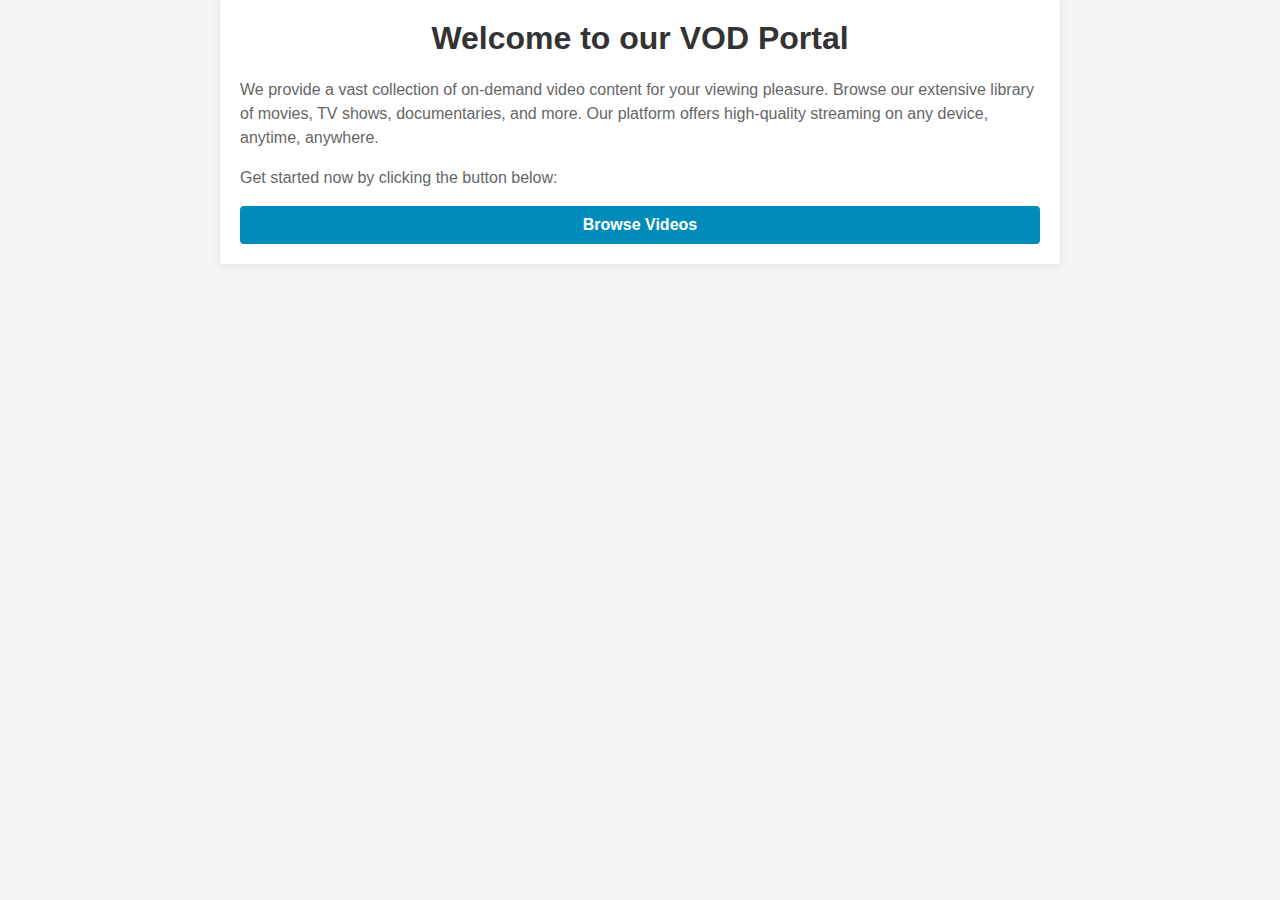
==== index.html @ 374180ed "upd button" ====
<!DOCTYPE html>
<html>
  <head>
    <title>Welcome to our VOD Portal</title>
    <style>
      /* Add some basic styles to make the page look nicer */
      body {
        font-family: Arial, sans-serif;
        background-color: #f5f5f5;
        margin: 0;
        padding: 0;
      }
      .container {
        max-width: 800px;
        margin: 0 auto;
        padding: 20px;
        background-color: #ffffff;
        box-shadow: 0px 0px 10px rgba(0, 0, 0, 0.1);
      }
      h1 {
        color: #333333;
        text-align: center;
        margin-top: 0;
      }
      p {
        font-size: 16px;
        line-height: 1.5;
        color: #666666;
      }
      .button {
        
        padding: 10px 20px;
        display: block;
        margin: 0 auto;
        background-color: #008CBA;
        color: #ffffff;
        font-size: 16px;
        font-weight: bold;
        text-align: center;
        text-decoration: none;
        border-radius: 4px;
        transition: background-color 0.3s ease;
      }
      .button:hover {
        background-color: #005F6B;
      }
    </style>
  </head>
  <body>
    <div class="container">
      <h1>Welcome to our VOD Portal</h1>
      <p>We provide a vast collection of on-demand video content for your viewing pleasure. Browse our extensive library of movies, TV shows, documentaries, and more. Our platform offers high-quality streaming on any device, anytime, anywhere.</p>
      <p>Get started now by clicking the button below:</p>
      <a href="webvod.html" class="button">Browse Videos</a>
    </div>
  </body>
</html>
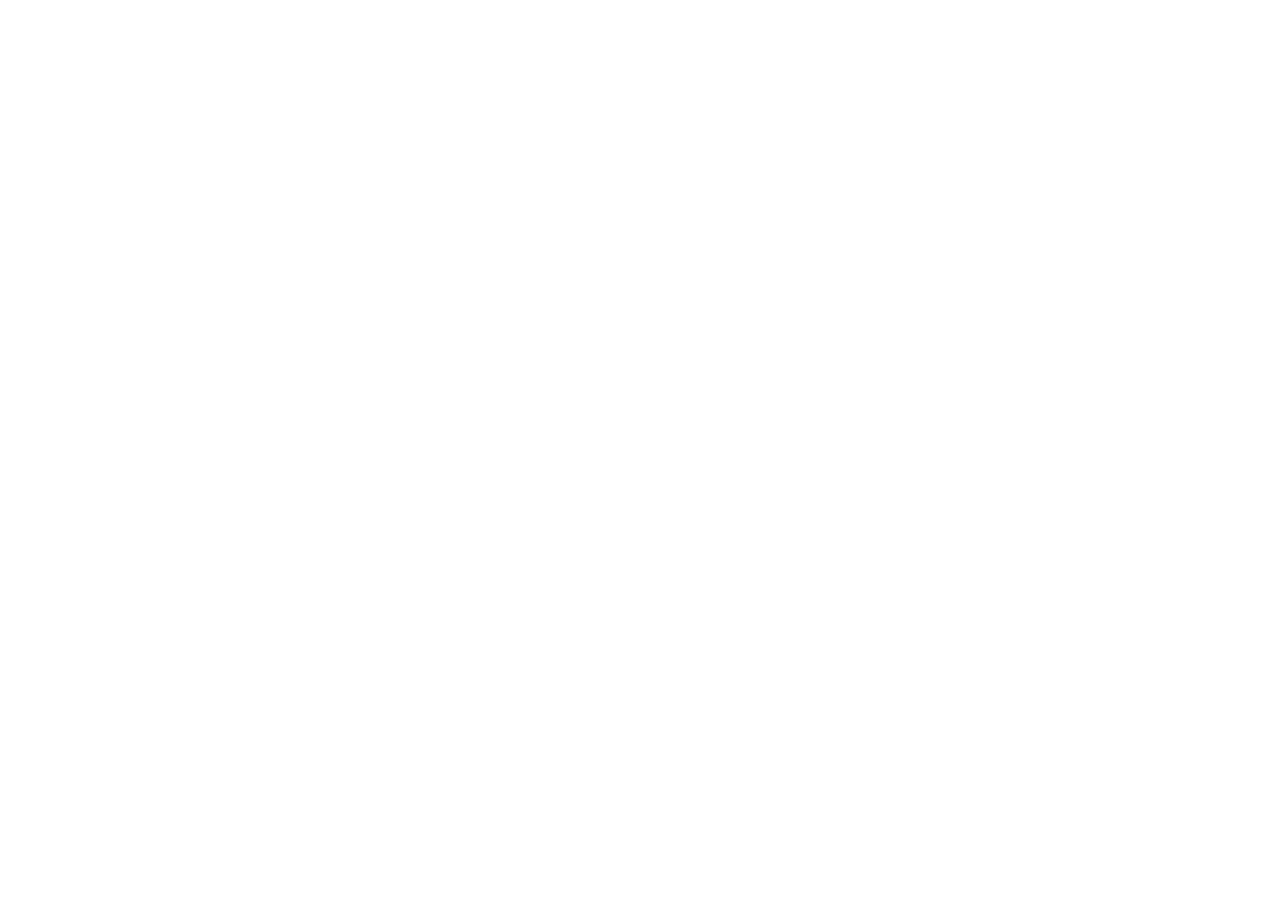
==== commit f459409a: "new real" ====
--- a/index.html
+++ b/index.html
@@ -1,57 +1,18 @@
 <!DOCTYPE html>
 <html>
   <head>
-    <title>Welcome to our VOD Portal</title>
-    <style>
-      /* Add some basic styles to make the page look nicer */
-      body {
-        font-family: Arial, sans-serif;
-        background-color: #f5f5f5;
-        margin: 0;
-        padding: 0;
-      }
-      .container {
-        max-width: 800px;
-        margin: 0 auto;
-        padding: 20px;
-        background-color: #ffffff;
-        box-shadow: 0px 0px 10px rgba(0, 0, 0, 0.1);
-      }
-      h1 {
-        color: #333333;
-        text-align: center;
-        margin-top: 0;
-      }
-      p {
-        font-size: 16px;
-        line-height: 1.5;
-        color: #666666;
-      }
-      .button {
-        
-        padding: 10px 20px;
-        display: block;
-        margin: 0 auto;
-        background-color: #008CBA;
-        color: #ffffff;
-        font-size: 16px;
-        font-weight: bold;
-        text-align: center;
-        text-decoration: none;
-        border-radius: 4px;
-        transition: background-color 0.3s ease;
-      }
-      .button:hover {
-        background-color: #005F6B;
-      }
-    </style>
+    <link href="https://unpkg.com/video.js/dist/video-js.min.css" rel="stylesheet">
+    <script src="https://unpkg.com/video.js/dist/video.min.js"></script>
   </head>
   <body>
-    <div class="container">
-      <h1>Welcome to our VOD Portal</h1>
-      <p>We provide a vast collection of on-demand video content for your viewing pleasure. Browse our extensive library of movies, TV shows, documentaries, and more. Our platform offers high-quality streaming on any device, anytime, anywhere.</p>
-      <p>Get started now by clicking the button below:</p>
-      <a href="webvod.html" class="button">Browse Videos</a>
-    </div>
+    <div id="player-container"></div>
+
+    <script src="videojs-hls-streams.js"></script>
+    <script>
+      fetch('fetch_streams.py')
+        .then(response => response.json())
+        .then(data => loadHlsStreams(data))
+        .catch(error => console.error('Error:', error));
+    </script>
   </body>
 </html>
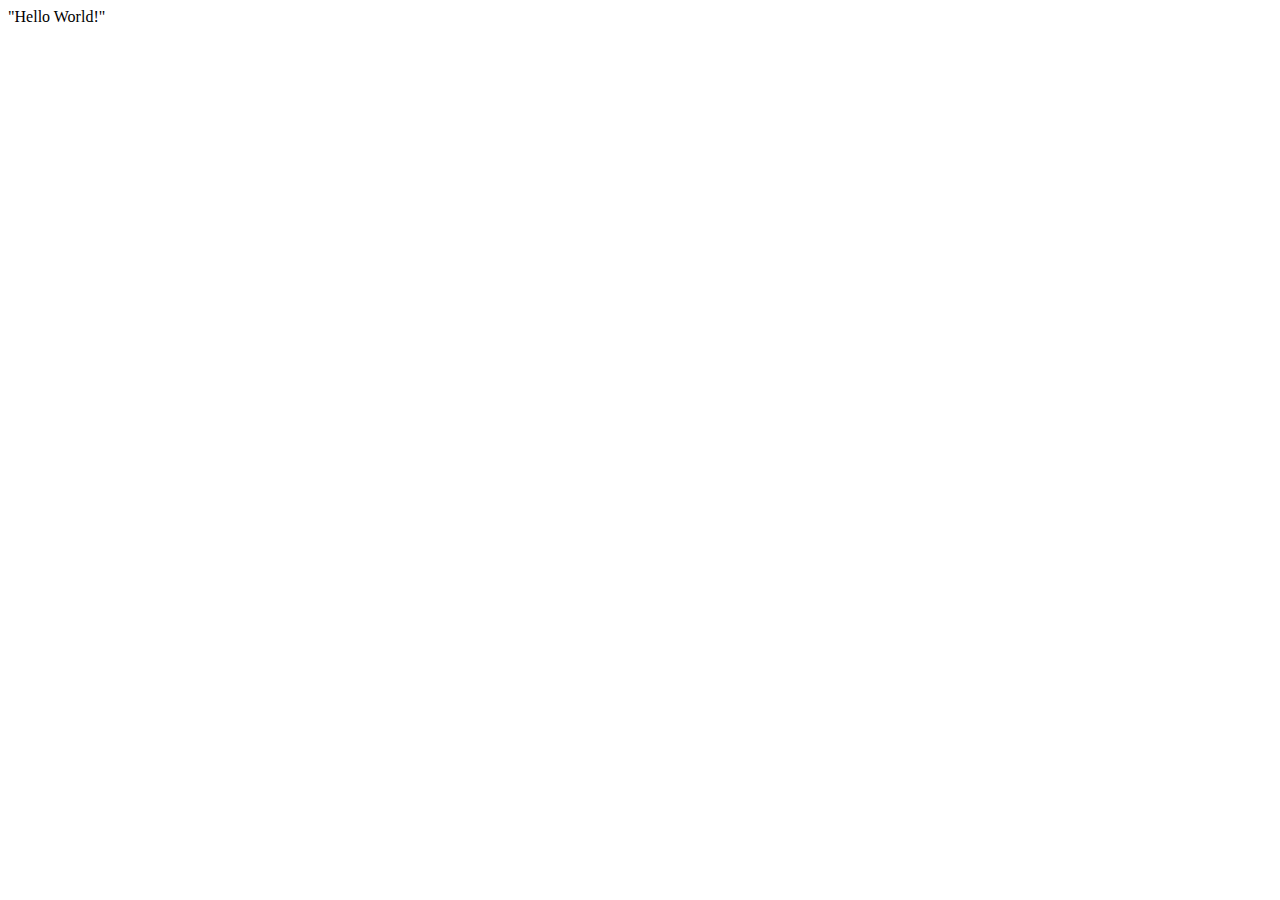
==== commit dfa659db: "upd html" ====
--- a/index.html
+++ b/index.html
@@ -5,6 +5,7 @@
     <script src="https://unpkg.com/video.js/dist/video.min.js"></script>
   </head>
   <body>
+    "Hello World!"
     <div id="player-container"></div>
 
     <script src="videojs-hls-streams.js"></script>
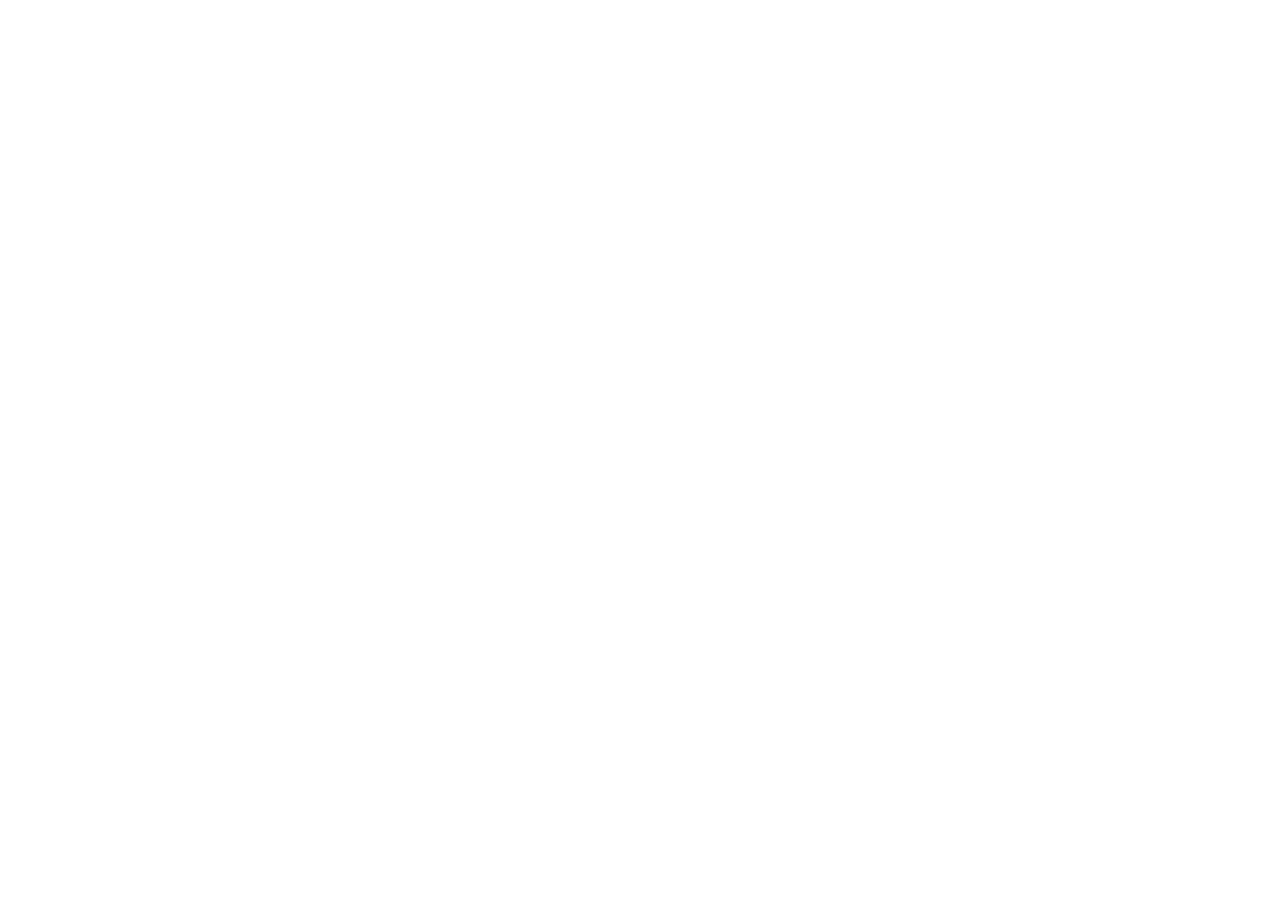
==== commit c5ad4d47: "working" ====
--- a/index.html
+++ b/index.html
@@ -1,12 +1,12 @@
 <!DOCTYPE html>
 <html>
   <head>
-    <link href="https://unpkg.com/video.js/dist/video-js.min.css" rel="stylesheet">
-    <script src="https://unpkg.com/video.js/dist/video.min.js"></script>
+    <link href="https://vjs.zencdn.net/7.14.3/video-js.css" rel="stylesheet">
+    <script src="https://vjs.zencdn.net/7.11.4/video.js"></script>
   </head>
   <body>
-    "Hello World!"
-    <div id="player-container"></div>
+    
+    <div id="players-container"></div>
 
     <script src="videojs-hls-streams.js"></script>
     <script>
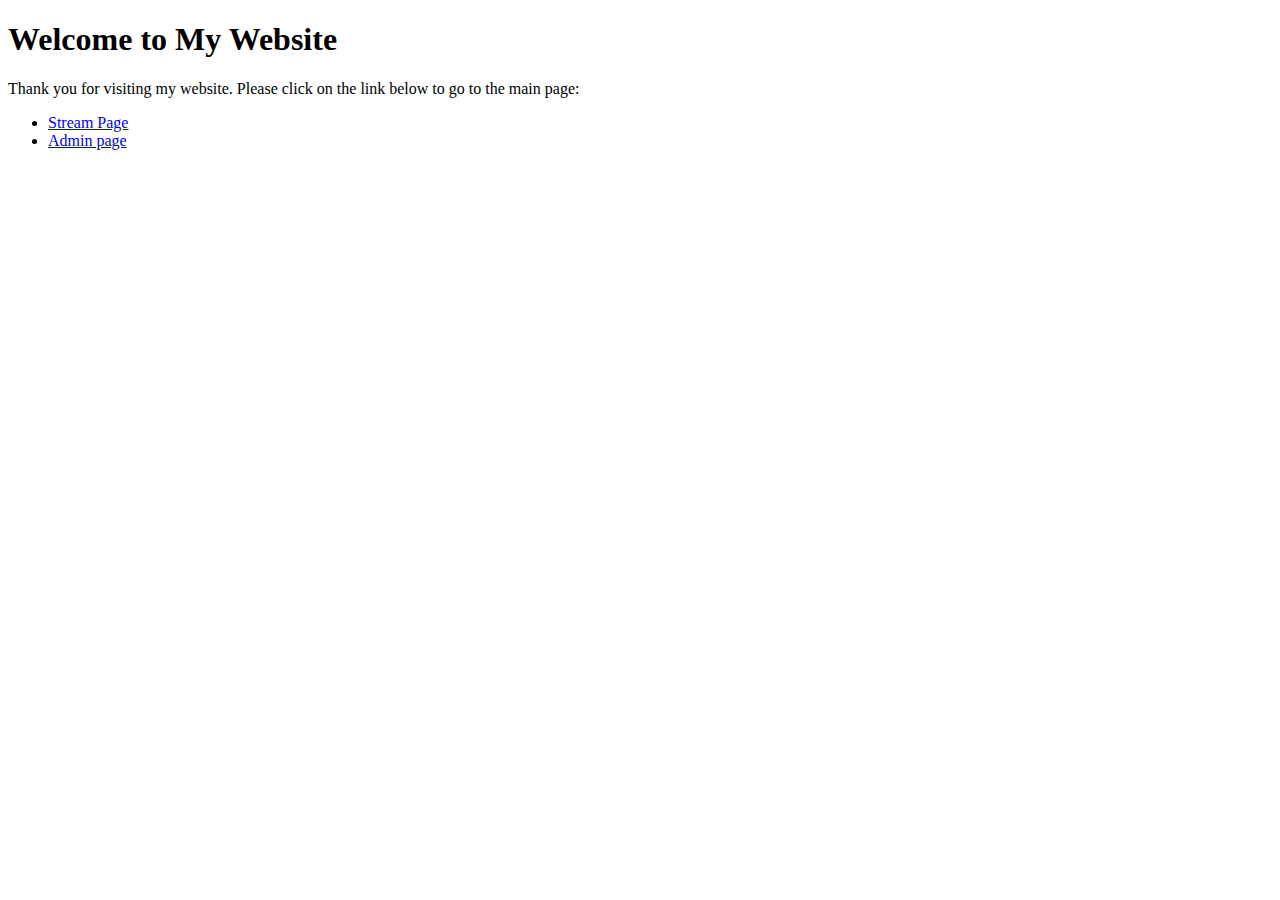
==== commit 57a56b62: "upd1806" ====
--- a/index.html
+++ b/index.html
@@ -1,19 +1,14 @@
 <!DOCTYPE html>
 <html>
-  <head>
-    <link href="https://vjs.zencdn.net/7.14.3/video-js.css" rel="stylesheet">
-    <script src="https://vjs.zencdn.net/7.11.4/video.js"></script>
-  </head>
-  <body>
-    
-    <div id="players-container"></div>
-
-    <script src="videojs-hls-streams.js"></script>
-    <script>
-      fetch('fetch_streams.py')
-        .then(response => response.json())
-        .then(data => loadHlsStreams(data))
-        .catch(error => console.error('Error:', error));
-    </script>
-  </body>
+<head>
+  <title>Welcome to My Website</title>
+</head>
+<body>
+  <h1>Welcome to My Website</h1>
+  <p>Thank you for visiting my website. Please click on the link below to go to the main page:</p>
+  <ul>
+    <li><a href="Streams.html">Stream Page</a></li>
+    <li><a href="Admin.html">Admin page</a></li>
+  </ul>
+</body>
 </html>
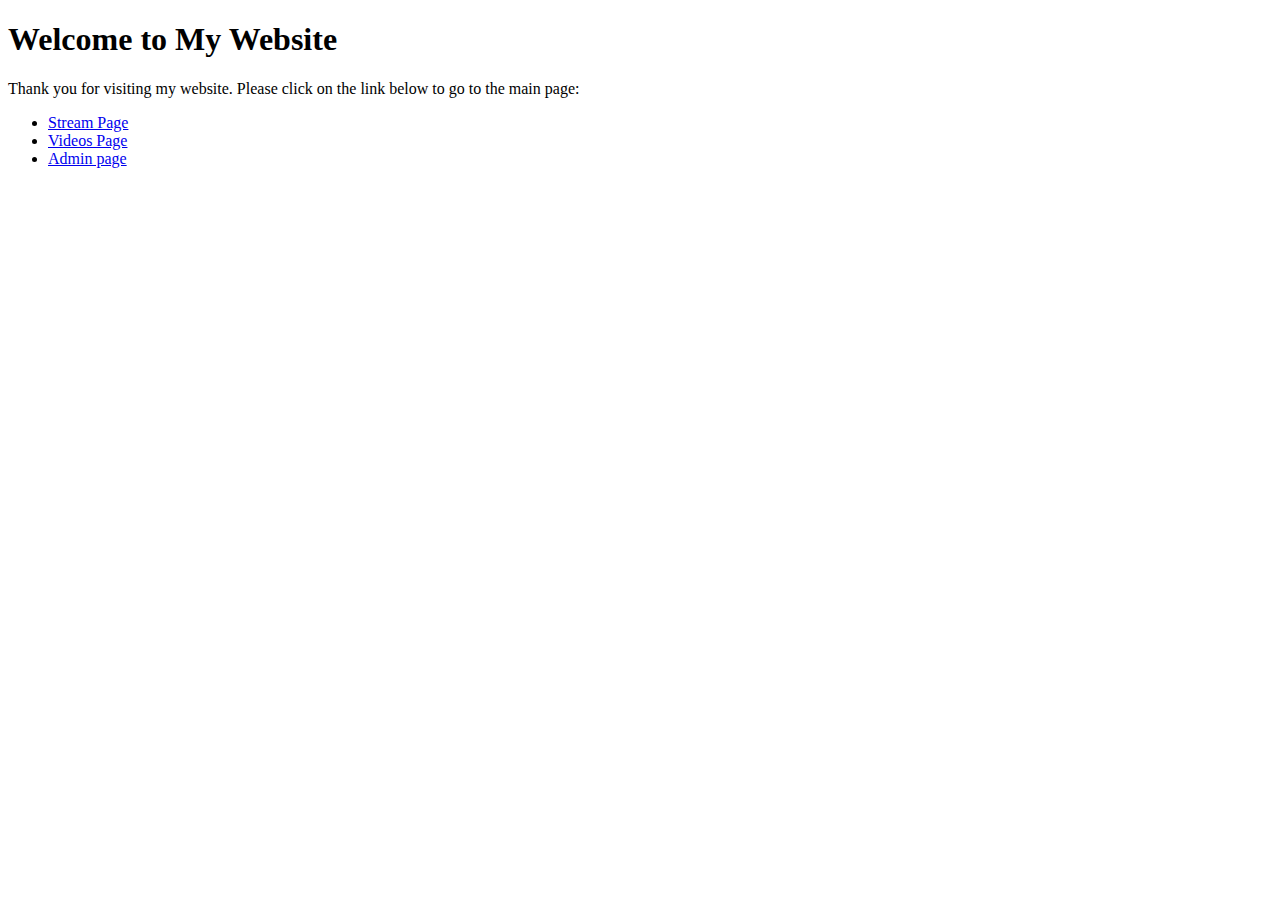
==== commit a6538a7c: "Add VOD page + autoplayer for uploading page" ====
--- a/index.html
+++ b/index.html
@@ -8,6 +8,7 @@
   <p>Thank you for visiting my website. Please click on the link below to go to the main page:</p>
   <ul>
     <li><a href="Streams.html">Stream Page</a></li>
+    <li><a href="VideoOnDemand.html">Videos Page</a></li>
     <li><a href="Admin.html">Admin page</a></li>
   </ul>
 </body>
